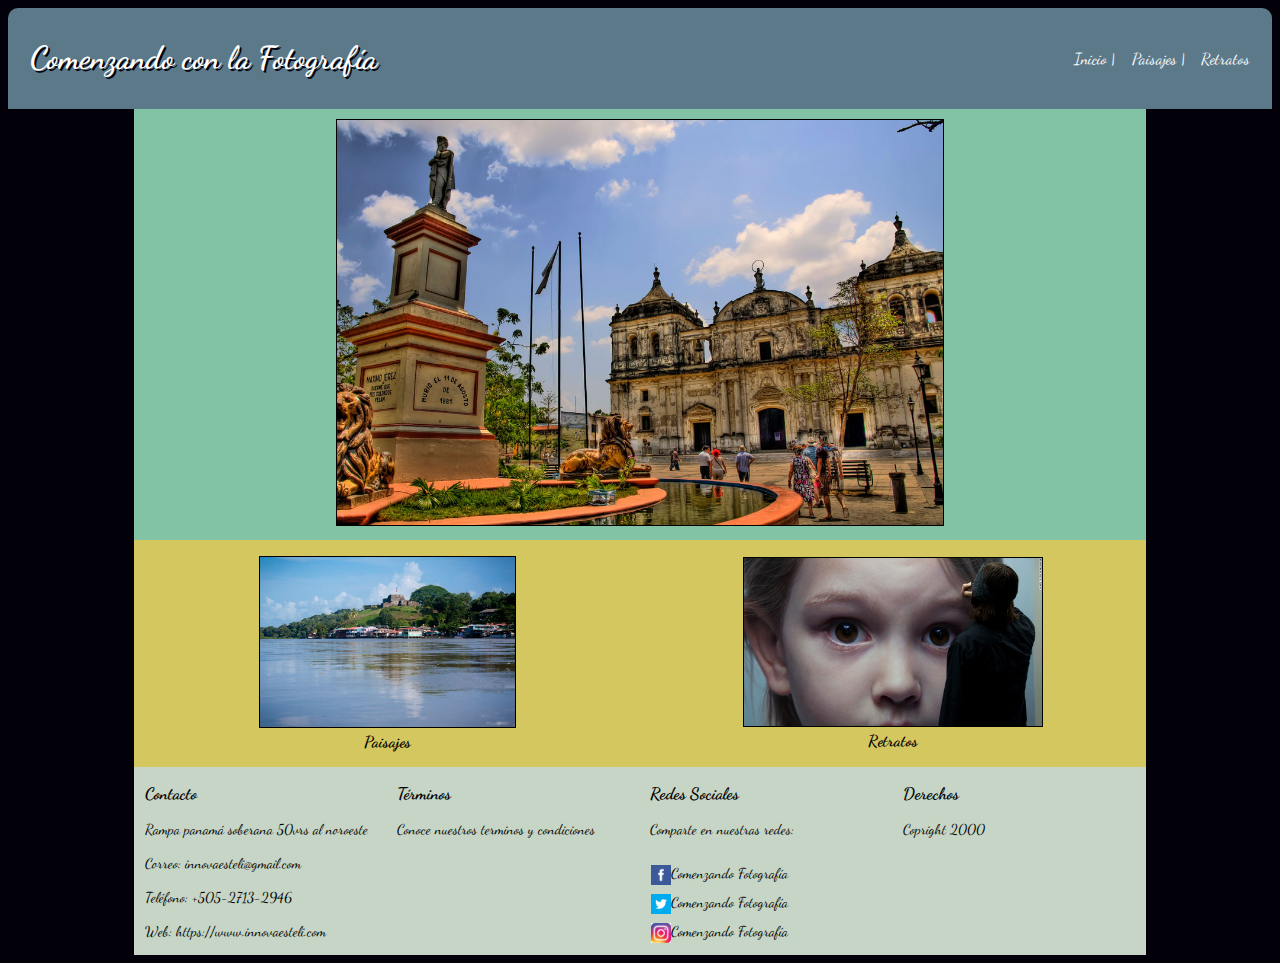
==== index.html @ 346d1493 "Primera revision de hoja index" ====
<!DOCTYPE html>
<html lang="en">
<head>
    <meta charset="UTF-8">
    <meta name="viewport" content="width=device-width, initial-scale=1.0">
    <meta http-equiv="X-UA-Compatible" content="ie=edge">
    <link rel="stylesheet" href="css/estilos.css">
    <link href="https://fonts.googleapis.com/css?family=Dancing+Script" rel="stylesheet">
    <title>Document</title>
</head>
<body>
    <header class="encabezado">
            <div class="comenzando">
                <h1>Comenzando con la Fotografía</h1>  
            </div>
            <div class="navegador">
                <nav id="menu-principal">     
                    <a href="index.html">Inicio</a> | <a href="paisajes.html">Paisajes</a> | <a href="retratos.html">Retratos</a>
                </nav>
            </div>
    </header>
    <section>
        <div class="contenedor">
            <div id="imagen1">
                <img src="imagenes/foto1_leon.jpg" alt="Ciudad de Leon / Nicaragua" >
            </div>
            <div id="imagen-secundaria">
            <div id="imagen2">
                <figure>
                    <img src="imagenes/foto2_elcastillo.jpg" alt="Paisajes">
                    <figcaption><strong>Paisajes</strong></figcaption>
                </figure>
            </div>
            <div id="imagen3">
                <figure>
                    <img src="imagenes/foto15_retratos.jpg" alt="Retratos">
                    <figcaption> <strong>Retratos</strong></figcaption>
                </figure>
            </div>
            </div>
        </div>
    </section>
    <footer>
        <div class="pie-pagina">
            <div class="contacto">
                <h3>Contacto</h3>
                <p>Rampa panamá soberana 50vrs al noroeste <br><br>
                   Correo: innovaesteli@gmail.com <br><br>
                   Teléfono: +505-2713-2946 <br><br>
                   Web: https://www.innovaesteli.com
                </p>
            </div>
            <div class="terminos">
                <h3>
                    Términos
                </h3>
                <p>Conoce nuestros terminos y condiciones</p>
            </div>
            <div class="redes">
                <h3>
                    Redes Sociales
                </h3>
                <p>Comparte en nuestras redes:</p>
                <ul> 
                        <div id="c1">
                            <img id="logo_face" src="imagenes/logo_facebook.jpg" > 
                            <li>Comenzando Fotografía</li>
                        </div>
                        <div id="c2">
                            <img id="logo_twitter" src="imagenes/logo_twitter.jpg" > 
                            <li>Comenzando Fotografía</li>
                        </div>
                        <div id="c3">
                            <img id="logo_instagram" src="imagenes/logo_instagram.jpg" > 
                            <li>Comenzando Fotografía</li>
                        </div>
                    </ul>
            </div>
            <div class="derechos">
                <h3>Derechos</h3>
                <p>Copright 2000</p>
            </div>
        </div>
    </footer>
</body>
</html>
---- css/estilos.css ----
body{
    background-color:  #02010a;
    font-family: 'Dancing Script';
}
.encabezado{
    background-color: #5b7989;
    padding: 10px;
    border-radius: 10px 10px 0px 0px;
    color: white;
    display:flex; 
    flex-direction:row;  
    align-items: center;
}
.comenzando{
    text-shadow: 2px 2px #02010a;
    padding-left: 1%;
    flex: 1;   
}
.navegador{
    flex: 1;
    text-align: right;
    padding: 1%;
}
#menu-principal a{
    text-decoration: none;
    color: white;
    padding-left: 2%;
}
.contenedor{
    padding-left: 10%;
    padding-right: 10%;
    display: -webkit-flex;
	display: flex;
	-webkit-flex-flow: row wrap;
    flex-flow: row wrap;
    justify-content: center;
    align-items: center;
}
#imagen1{
    background-color: #82c3a6;
    text-align: center;
}
#imagen-secundaria{
    background-color: #d5c75f;
    text-align: center;
    display: flex;
    align-items: center;
    justify-content: center;
}

#imagen1{
    width: 100%;
}
#imagen2, #imagen3{
    width: 50%;
}
#imagen1 img{
    width: 60%;
    margin: 1%;
    border: 1px black solid;
}
#imagen2 img{
    width: 60%;
    border: 1px black solid;
}

#imagen2 img:hover{
    transform: rotate(10deg);
    box-shadow: 2px 2px #82c3a6 ;
}

#imagen3 img:hover{
    transform: translate(20px,-5px);
    box-shadow: 2px 2px #82c3a6 ;
    border: 2px;
}
#imagen3 img{
    width: 70%;
    border: 1px black solid;
}

footer{
    padding-left: 10%;
    padding-right: 10%;
}

.pie-pagina{
    font-size: 0.9em;
    display: flex;
    flex-direction: row;
   /* -webkit-flex-flow: row wrap;
    flex-flow: row wrap;*/
    background-color:  #C6d5c5;
  /*  align-items: baseline;*/
}

.contacto, .terminos, .derechos, .redes {
    width: 24%;
    text-align: left;
    padding-left: 1%;
}
/*
.redes{
    display: flex;
    flex-direction: column;
    background-color: #d5c75f;
   align-content: flex-start;
}*/
.redes ul{
    list-style-type: none;
    padding: 0.2%;
}

#c1,#c2,#c3 {
    padding-top: 5%;
}
.redes ul img{
    float: left;
    text-align: left;
    width: 20px;
}
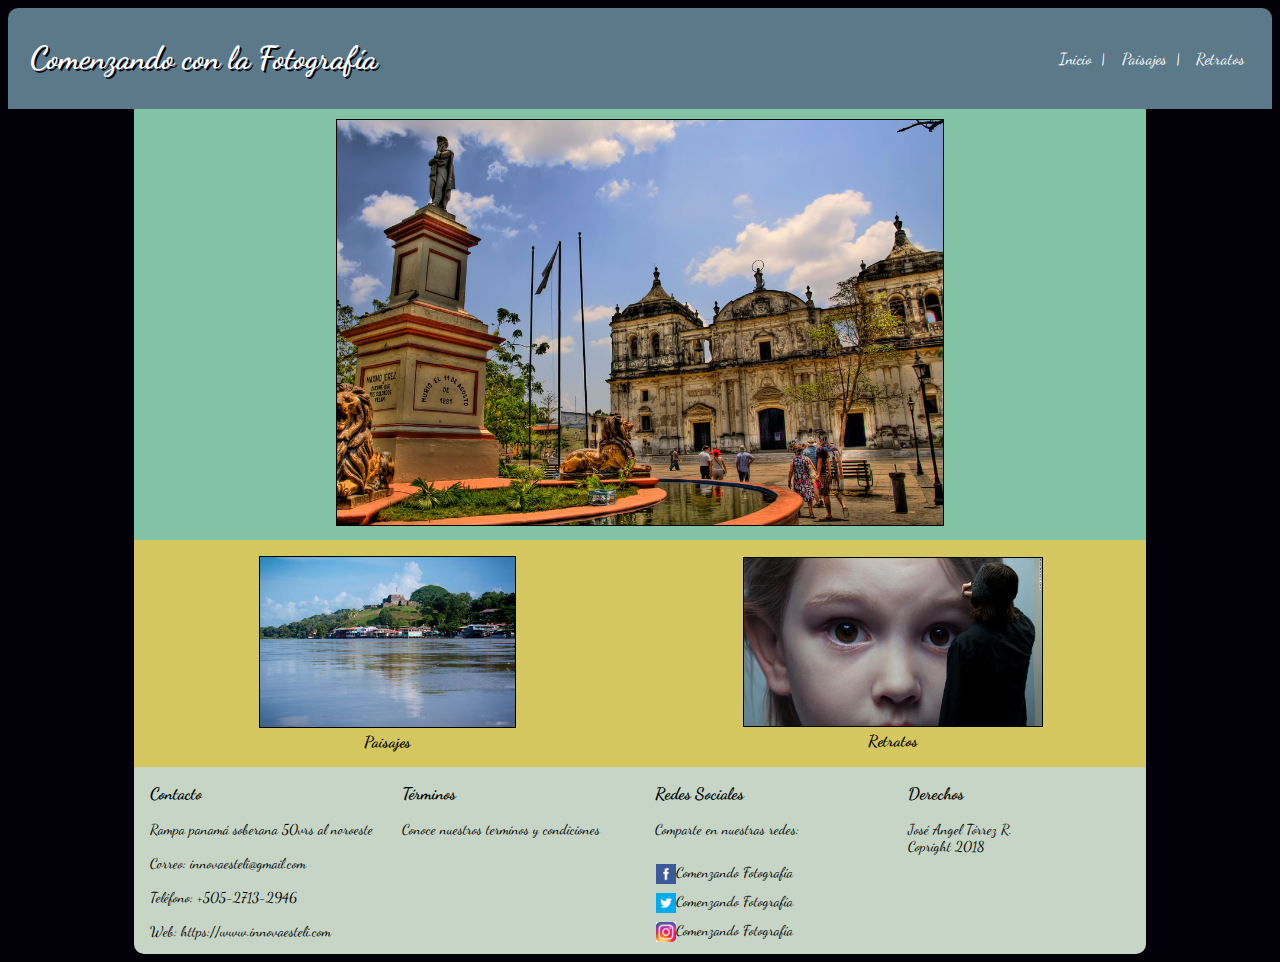
==== commit 6fc3edce: "Tercera revision hoja index y paisajes" ====
--- a/index.html
+++ b/index.html
@@ -6,7 +6,7 @@
     <meta http-equiv="X-UA-Compatible" content="ie=edge">
     <link rel="stylesheet" href="css/estilos.css">
     <link href="https://fonts.googleapis.com/css?family=Dancing+Script" rel="stylesheet">
-    <title>Document</title>
+    <title>Fotografías</title>
 </head>
 <body>
     <header class="encabezado">
@@ -14,8 +14,12 @@
                 <h1>Comenzando con la Fotografía</h1>  
             </div>
             <div class="navegador">
-                <nav id="menu-principal">     
-                    <a href="index.html">Inicio</a> | <a href="paisajes.html">Paisajes</a> | <a href="retratos.html">Retratos</a>
+                <nav id="menu-principal">
+                    <ul>   
+                        <li><a href="index.html">Inicio</a></li> | 
+                        <li><a href="paisajes.html">Paisajes</a></li> | 
+                        <li><a href="retratos.html">Retratos</a></li>
+                    </ul>  
                 </nav>
             </div>
     </header>
@@ -78,7 +82,10 @@
             </div>
             <div class="derechos">
                 <h3>Derechos</h3>
-                <p>Copright 2000</p>
+                <p>
+                    José Angel Tórrez R. <br>
+                    Copright 2018
+                </p>
             </div>
         </div>
     </footer>
--- a/css/estilos.css
+++ b/css/estilos.css
@@ -11,6 +11,28 @@
     flex-direction:row;  
     align-items: center;
 }
+
+.navegador ul{
+    padding-right: 0px;
+    padding-left: 0px;
+    padding-bottom: 0px;
+    padding-top: 0px;
+    margin: 0px;
+    list-style-type: none;
+    
+}
+.navegador li{
+    display: inline;
+    padding-right: 5px; 
+}
+
+#menu-principal li a:hover{
+    text-decoration: underline;
+}
+.navegador li a:hover{
+    text-decoration: underline;
+
+}
 .comenzando{
     text-shadow: 2px 2px #02010a;
     padding-left: 1%;
@@ -21,6 +43,7 @@
     text-align: right;
     padding: 1%;
 }
+
 #menu-principal a{
     text-decoration: none;
     color: white;
@@ -34,7 +57,7 @@
 	-webkit-flex-flow: row wrap;
     flex-flow: row wrap;
     justify-content: center;
-    align-items: center;
+    align-items: center; 
 }
 #imagen1{
     background-color: #82c3a6;
@@ -48,12 +71,33 @@
     justify-content: center;
 }
 
+#imagen-secundaria2{
+    padding-top: 2%;
+    padding-bottom : 2%;
+    background-color: #d5c75f;
+    text-align: center;
+    display: flex;
+    display: -webkit-flex;
+    flex-flow: row wrap;
+    flex-grow: 1;
+    align-items: center;
+    justify-content: center;
+}
+
 #imagen1{
     width: 100%;
 }
 #imagen2, #imagen3{
     width: 50%;
 }
+
+#imagen4-1,#imagen5-2,#imagen6-3,#imagen7-4,#imagen8-5,#imagen9-6{
+    margin-top : 1%;
+    margin-bottom : 1%;
+    width: 33.33%;
+    
+}
+
 #imagen1 img{
     width: 60%;
     margin: 1%;
@@ -79,6 +123,28 @@
     border: 1px black solid;
 }
 
+#imagen4-1 img{
+    width: 70%;
+    border: 1px black solid;
+    filter: blur(10px);
+}
+
+#imagen6-3 img{
+    width: 70%;
+    border: 1px black solid;
+    filter: sepia(90%);
+}
+#imagen5-2 img,#imagen7-4 img,#imagen9-6 img{
+    width: 70%;
+    border: 1px black solid;
+    filter: grayscale(100%);
+}
+
+#imagen8-5 img{
+    width: 70%;
+    border: 1px black solid;
+}
+
 footer{
     padding-left: 10%;
     padding-right: 10%;
@@ -88,6 +154,7 @@
     font-size: 0.9em;
     display: flex;
     flex-direction: row;
+    border-radius: 0px 0px 10px 10px;
    /* -webkit-flex-flow: row wrap;
     flex-flow: row wrap;*/
     background-color:  #C6d5c5;
@@ -97,18 +164,12 @@
 .contacto, .terminos, .derechos, .redes {
     width: 24%;
     text-align: left;
-    padding-left: 1%;
+    padding-left: 1.5%;
 }
-/*
-.redes{
-    display: flex;
-    flex-direction: column;
-    background-color: #d5c75f;
-   align-content: flex-start;
-}*/
+
 .redes ul{
     list-style-type: none;
-    padding: 0.2%;
+    padding: 0.2%; 
 }
 
 #c1,#c2,#c3 {
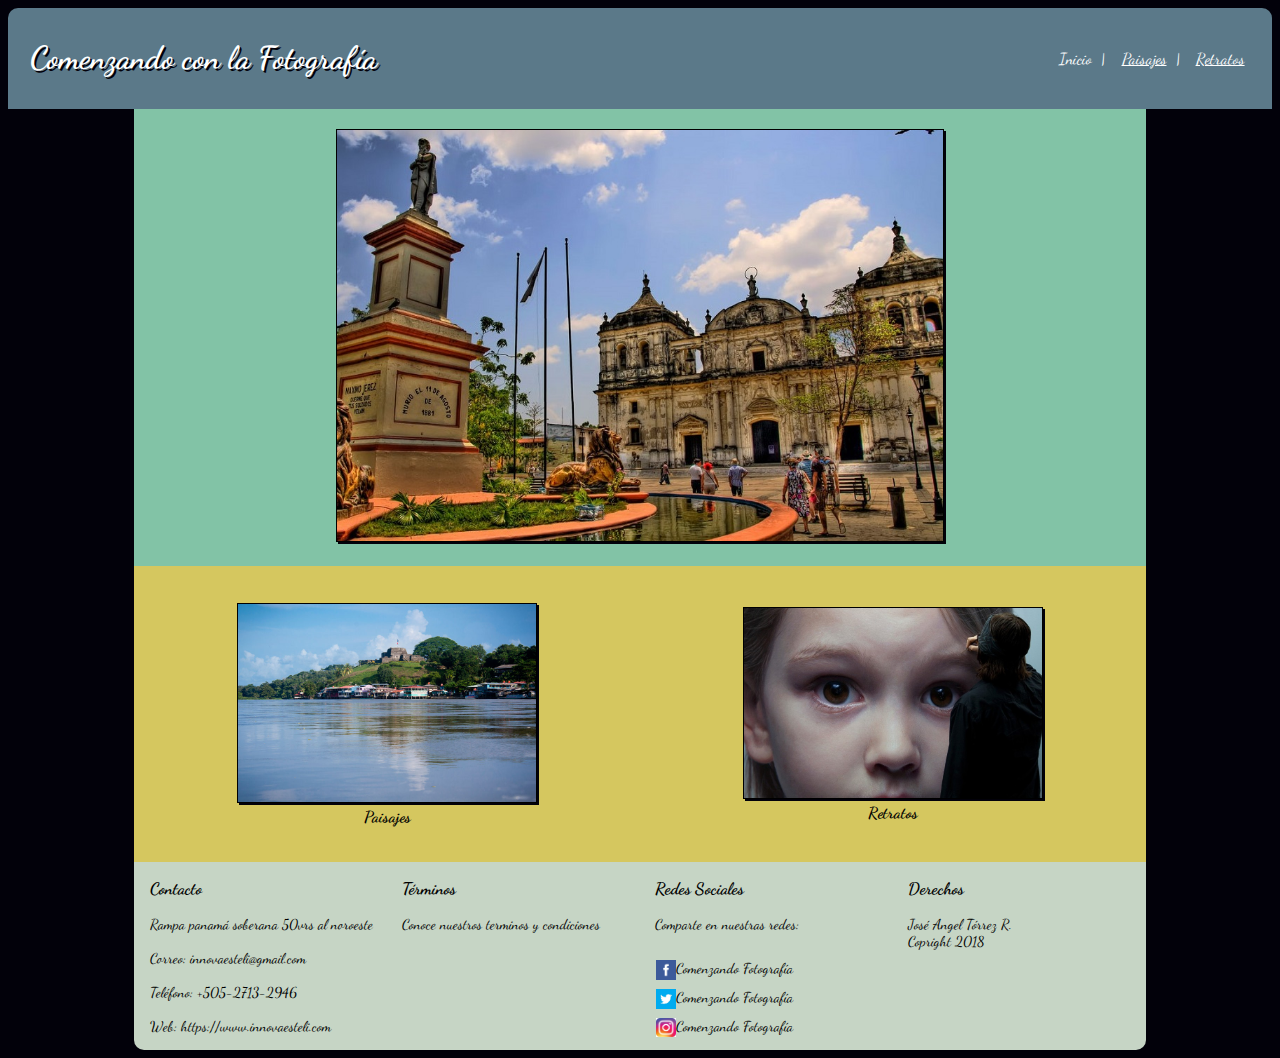
==== commit b7e507fb: "Version Final revisado exitosamente" ====
--- a/index.html
+++ b/index.html
@@ -6,7 +6,7 @@
     <meta http-equiv="X-UA-Compatible" content="ie=edge">
     <link rel="stylesheet" href="css/estilos.css">
     <link href="https://fonts.googleapis.com/css?family=Dancing+Script" rel="stylesheet">
-    <title>Fotografías</title>
+    <title>Comenzando con la Fotografía</title>
 </head>
 <body>
     <header class="encabezado">
@@ -17,8 +17,8 @@
                 <nav id="menu-principal">
                     <ul>   
                         <li><a href="index.html">Inicio</a></li> | 
-                        <li><a href="paisajes.html">Paisajes</a></li> | 
-                        <li><a href="retratos.html">Retratos</a></li>
+                        <ins><li><a href="paisajes.html">Paisajes</a></li></ins> | 
+                        <ins><li><a href="retratos.html">Retratos</a></li></ins>
                     </ul>  
                 </nav>
             </div>
--- a/css/estilos.css
+++ b/css/estilos.css
@@ -10,6 +10,19 @@
     display:flex; 
     flex-direction:row;  
     align-items: center;
+    animation: animacion-pagina 1s;
+}
+
+@-webkit-keyframes animacion-pagina{
+    0%{
+        margin-top: 150%;
+    }
+    60%{
+        margin-top: -5%;
+    }
+    100%{
+        margin-top: 0%;
+    }
 }
 
 .navegador ul{
@@ -26,13 +39,6 @@
     padding-right: 5px; 
 }
 
-#menu-principal li a:hover{
-    text-decoration: underline;
-}
-.navegador li a:hover{
-    text-decoration: underline;
-
-}
 .comenzando{
     text-shadow: 2px 2px #02010a;
     padding-left: 1%;
@@ -64,14 +70,6 @@
     text-align: center;
 }
 #imagen-secundaria{
-    background-color: #d5c75f;
-    text-align: center;
-    display: flex;
-    align-items: center;
-    justify-content: center;
-}
-
-#imagen-secundaria2{
     padding-top: 2%;
     padding-bottom : 2%;
     background-color: #d5c75f;
@@ -83,29 +81,48 @@
     align-items: center;
     justify-content: center;
 }
-
+/*
+#imagen-secundaria2{
+    padding-top: 1%;
+    padding-bottom : 1%;
+    background-color: #d5c75f;
+    text-align: center;
+    display: flex;
+    display: -webkit-flex;
+    flex-flow: row wrap;
+    flex-grow: 1;
+    align-items: center;
+    justify-content: center;
+}
+*/
 #imagen1{
+    padding-top: 1%;
+    padding-bottom : 1%;
     width: 100%;
 }
 #imagen2, #imagen3{
+  
     width: 50%;
 }
 
 #imagen4-1,#imagen5-2,#imagen6-3,#imagen7-4,#imagen8-5,#imagen9-6{
-    margin-top : 1%;
-    margin-bottom : 1%;
-    width: 33.33%;
-    
+    margin-top : 0.5%;
+    margin-bottom : 0.5%;
+    padding-top: 1%;
+    padding-bottom: 1%;
+    width: 33.33%; 
 }
 
 #imagen1 img{
     width: 60%;
     margin: 1%;
     border: 1px black solid;
+    box-shadow: 2px 2px #02010a;
 }
 #imagen2 img{
-    width: 60%;
-    border: 1px black solid;
+    width: 70%;
+    border: 1px black solid;
+    box-shadow: 2px 2px #02010a;
 }
 
 #imagen2 img:hover{
@@ -121,29 +138,35 @@
 #imagen3 img{
     width: 70%;
     border: 1px black solid;
+    box-shadow: 2px 2px #02010a;
 }
 
 #imagen4-1 img{
     width: 70%;
     border: 1px black solid;
     filter: blur(10px);
+    box-shadow: 2px 2px #02010a;
 }
 
 #imagen6-3 img{
     width: 70%;
     border: 1px black solid;
     filter: sepia(90%);
+    box-shadow: 2px 2px #02010a;
 }
 #imagen5-2 img,#imagen7-4 img,#imagen9-6 img{
     width: 70%;
     border: 1px black solid;
     filter: grayscale(100%);
+    box-shadow: 2px 2px #02010a;
 }
 
 #imagen8-5 img{
     width: 70%;
     border: 1px black solid;
-}
+    box-shadow: 2px 2px #02010a;
+}
+
 
 footer{
     padding-left: 10%;
@@ -153,16 +176,16 @@
 .pie-pagina{
     font-size: 0.9em;
     display: flex;
-    flex-direction: row;
+    flex-grow: 1;
     border-radius: 0px 0px 10px 10px;
-   /* -webkit-flex-flow: row wrap;
-    flex-flow: row wrap;*/
+    -webkit-flex-flow: row wrap;
+    flex-flow: row wrap;
     background-color:  #C6d5c5;
-  /*  align-items: baseline;*/
+    align-items: baseline;
 }
 
 .contacto, .terminos, .derechos, .redes {
-    width: 24%;
+    width: 23.5%;
     text-align: left;
     padding-left: 1.5%;
 }
@@ -179,4 +202,50 @@
     float: left;
     text-align: left;
     width: 20px;
-}+}
+
+@media (max-width:900px){
+  
+    .encabezado{
+        display: flex;
+        flex-direction: column;
+        /*-webkit-flex-flow: row wrap;
+        flex-flow: row wrap;*/
+        justify-content: center;
+        align-items: center; 
+    }
+    
+    .comenzando,.navegador{
+        text-align: center;
+    }
+
+    .contenedor{
+        padding-left: 0%;
+        padding-right: 0%;
+    }
+
+    footer{
+        padding-left: 0%;
+        padding-right: 0%;
+    }
+            
+    #imagen4-1,#imagen5-2,#imagen6-3,#imagen7-4,#imagen8-5,#imagen9-6{
+        margin-top : 2%;
+        margin-bottom : 2%;
+        width: 100%;  
+    }
+
+    #imagen2 img, #imagen3 img{
+        width: 80%;
+    }
+
+    #imagen1,#imagen2,#imagen3{
+        padding-top : 2%;
+        padding-bottom : 2%;
+        width: 100%;
+    }
+
+    .contacto, .terminos, .derechos, .redes {
+        width: 100%;
+    }
+    }